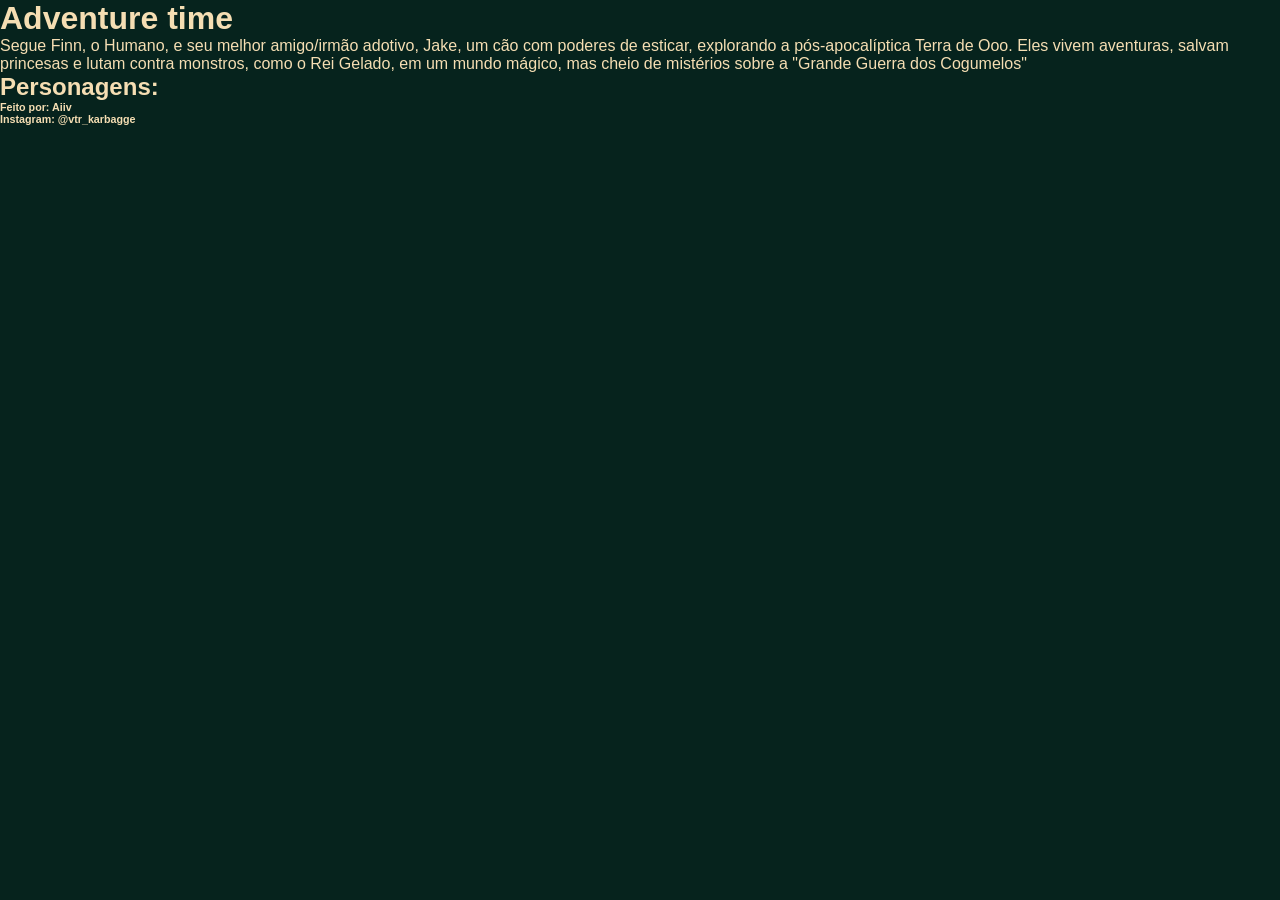
==== index.html @ f8a7b3e8 "atualizacao" ====
<!DOCTYPE html>
<html lang="pt-br">
<head>
    <meta charset="UTF-8">
    <meta name="viewport" content="width=device-width, initial-scale=1.0">
    <title>Adventure time </title>
    <link rel="stylesheet" href="style.css">
</head>
<body>
    <header>
        <h1>
            Adventure time
        </h1>

        <p>
            Segue Finn, o Humano, e seu melhor amigo/irmão adotivo, Jake, um cão com poderes de esticar, explorando a pós-apocalíptica Terra de Ooo. Eles vivem aventuras, salvam princesas e lutam contra monstros, como o Rei Gelado, em um mundo mágico, mas cheio de mistérios sobre a "Grande Guerra dos Cogumelos"
        </p>
    </header>

    <main>
        <h2>
            Personagens:
        </h2>

        <!--PARTE DAS IMAGENS, VERIFICAR COMO FAZER-->
    </main>

    <footer>
        <!--elemento de onda-->

        <h6>Feito por: Aiiv</h6>
        <h6>Instagram: @vtr_karbagge</h6>

        <!--elemento de onda-->
    </footer>
</body>
</html>
---- style.css ----
@charset "UTF-8";

:root{
    --cor1: #FFFDEE;
    --cor2: #E3EF26;
    --cor3: #E2FBCE;
    --cor4: #E3EF26;
    --cor5: #076653;
    --cor6: #E3EF26;
    --cor7: #076653;
    --cor8: #0C342C;
    --cor9: #06231D;
}

*{
    font-family: Arial, Helvetica, sans-serif;
    margin: 0;
    padding: 0;
    text-decoration: none;
    color: wheat; /*temporario*/
}

body{
    background-color: var(--cor9);
}
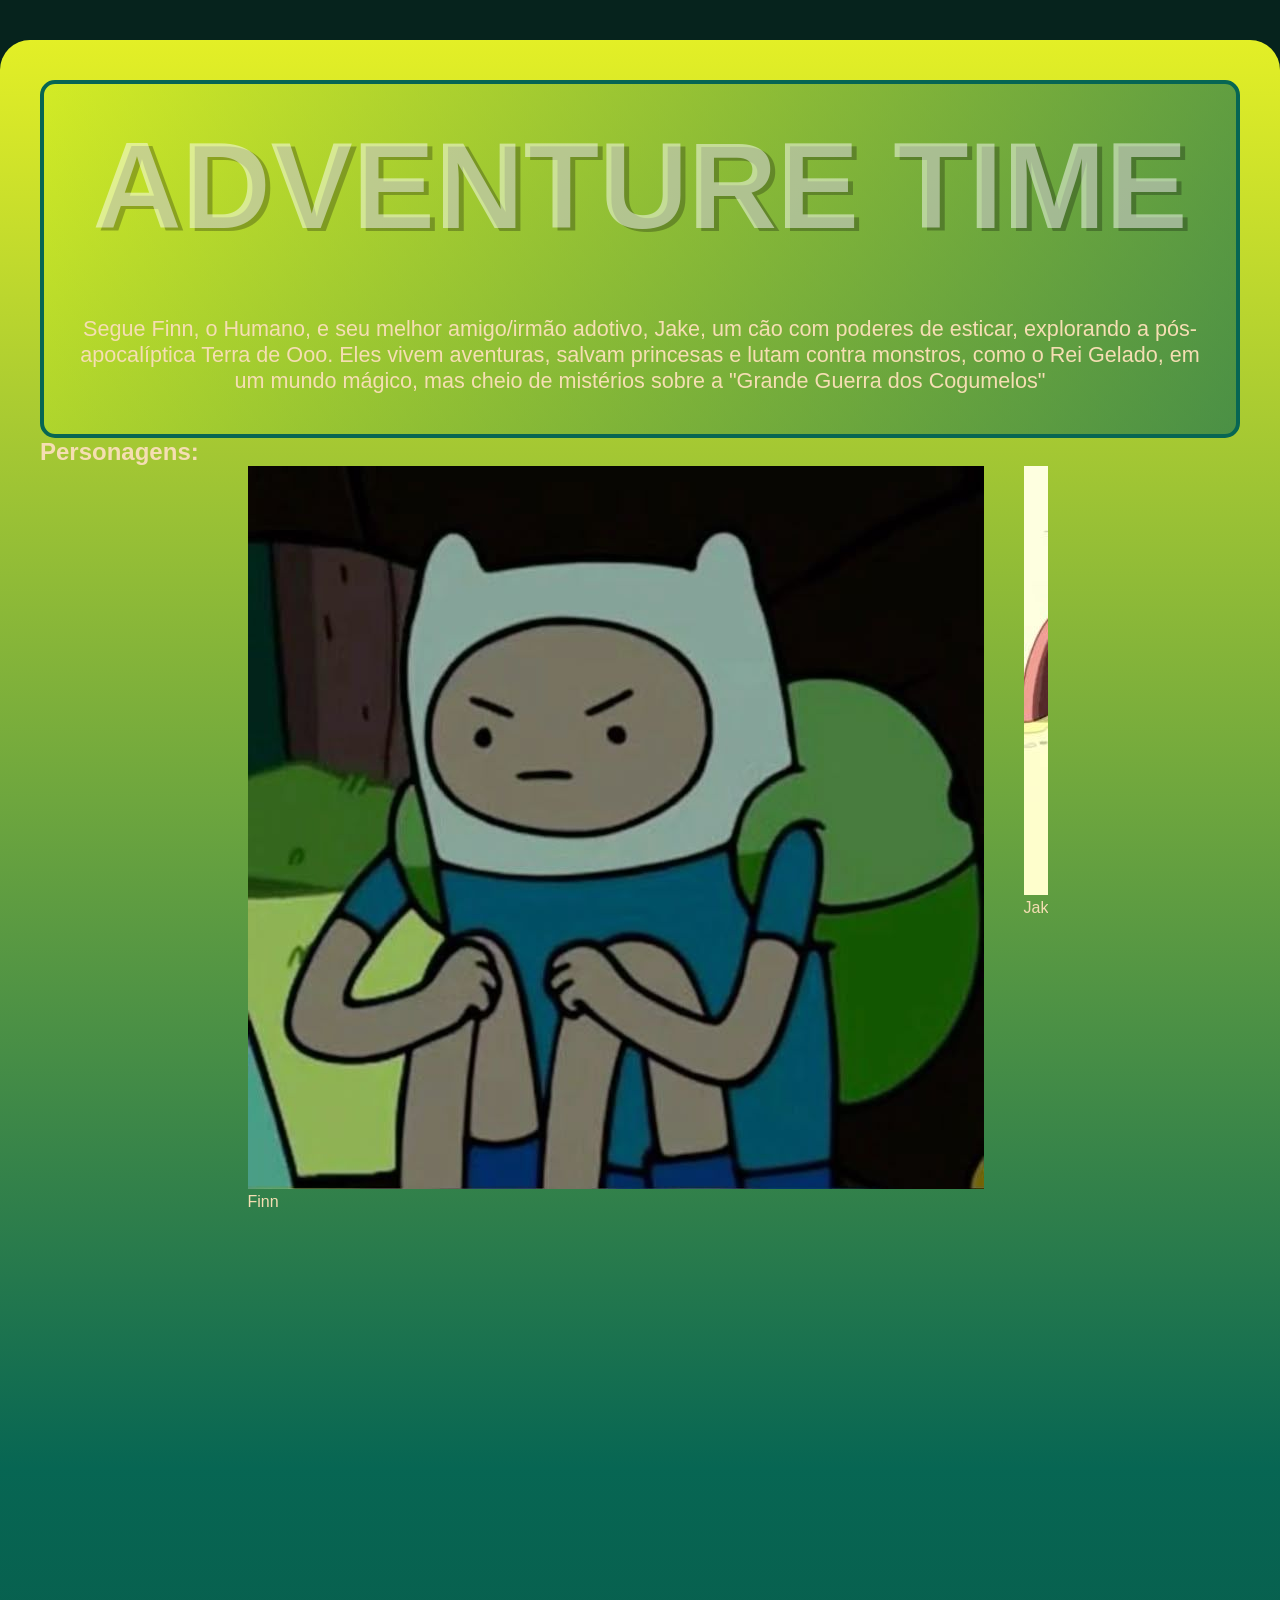
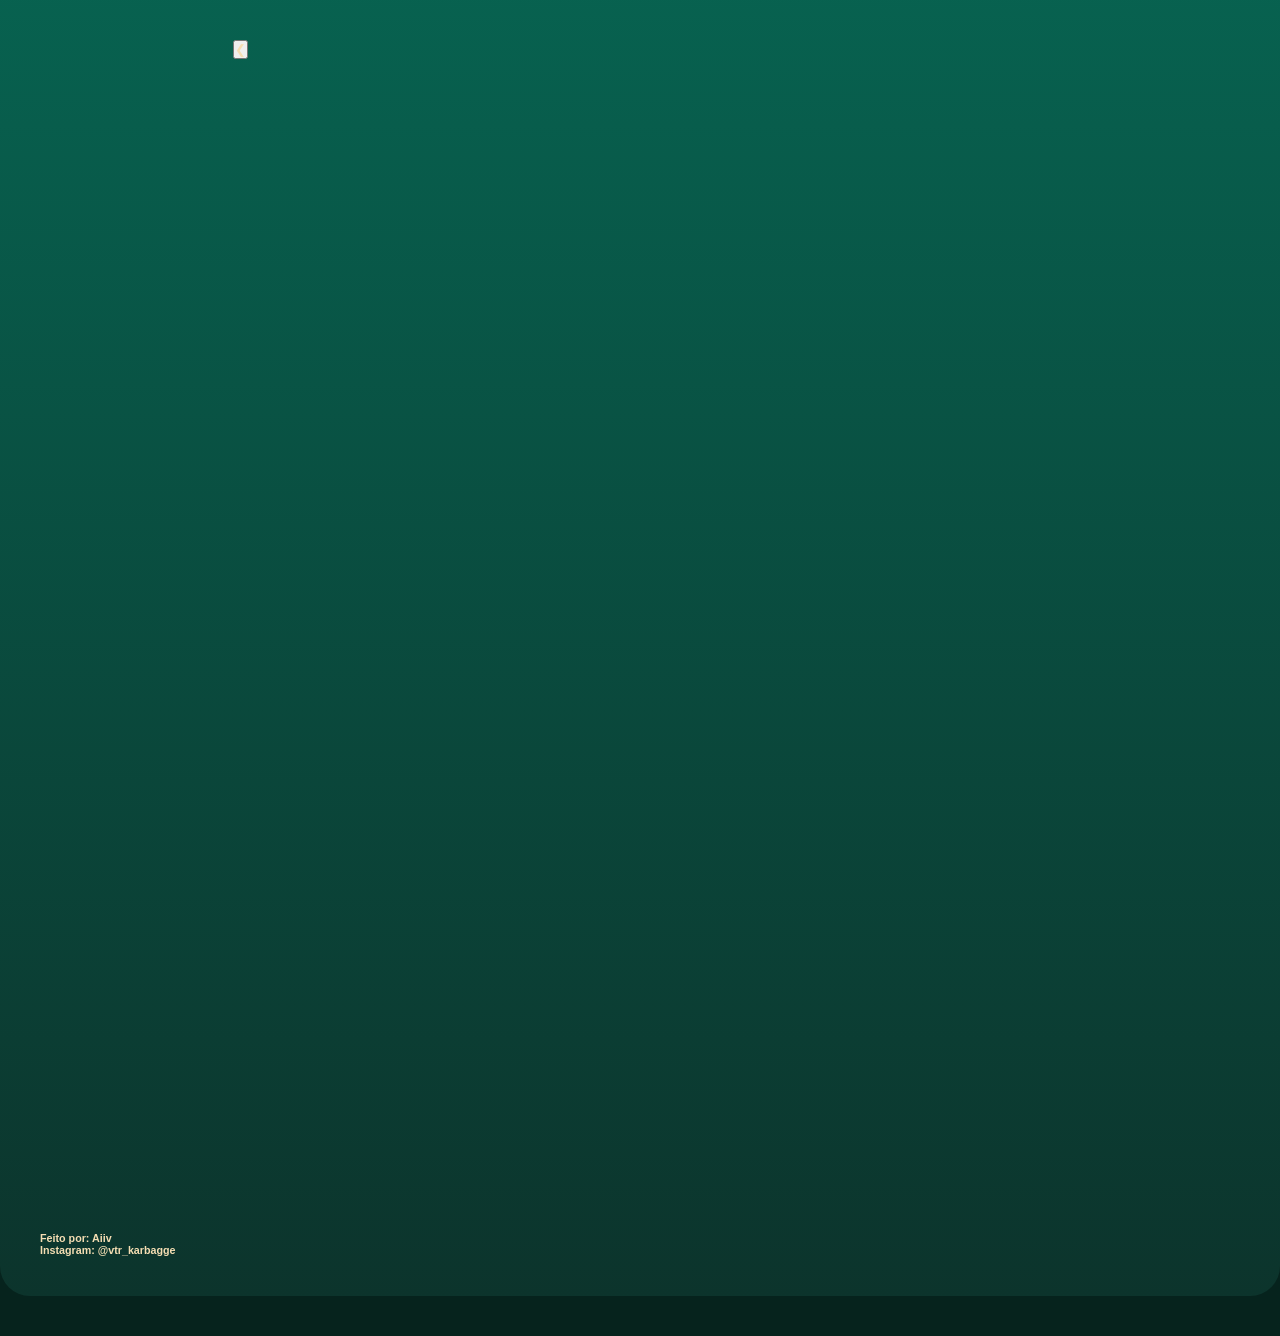
==== commit a22d221a: "titulo atualizaçao" ====
--- a/index.html
+++ b/index.html
@@ -7,31 +7,59 @@
     <link rel="stylesheet" href="style.css">
 </head>
 <body>
-    <header>
-        <h1>
-            Adventure time
-        </h1>
-
-        <p>
-            Segue Finn, o Humano, e seu melhor amigo/irmão adotivo, Jake, um cão com poderes de esticar, explorando a pós-apocalíptica Terra de Ooo. Eles vivem aventuras, salvam princesas e lutam contra monstros, como o Rei Gelado, em um mundo mágico, mas cheio de mistérios sobre a "Grande Guerra dos Cogumelos"
-        </p>
-    </header>
-
-    <main>
-        <h2>
-            Personagens:
-        </h2>
-
-        <!--PARTE DAS IMAGENS, VERIFICAR COMO FAZER-->
-    </main>
-
-    <footer>
-        <!--elemento de onda-->
-
-        <h6>Feito por: Aiiv</h6>
-        <h6>Instagram: @vtr_karbagge</h6>
-
-        <!--elemento de onda-->
-    </footer>
+    <div class="pagina-principal">
+        <header class="cabecalho">
+            <h1 class="titulo-principal">
+                ADVENTURE TIME
+            </h1>
+            <p class="sinopse">
+                Segue Finn, o Humano, e seu melhor amigo/irmão adotivo, Jake, um cão com poderes de esticar, explorando a pós-apocalíptica Terra de Ooo. Eles vivem aventuras, salvam princesas e lutam contra monstros, como o Rei Gelado, em um mundo mágico, mas cheio de mistérios sobre a "Grande Guerra dos Cogumelos"
+            </p>
+        </header>
+        <main>
+            <h2 class="titulo-dos-personagens">
+                Personagens:
+            </h2>
+            <div class="carrossel">
+                <button class="btn-esquerda">❮</button>
+                <div class="caixa-de-personagens1">
+                    <a href="pagfinn.html" class="personagem">
+                        <img src="midia/finn003.jpg" alt="imagem do finn">
+                        <p>Finn</p>
+                    </a>
+                    <a href="#" class="Personagens">
+                        <img src="midia/jake001.jpg" alt="imagem do jake">
+                        <p>Jake</p>
+                    </a>
+                    <a href="#">
+                        <img src="midia/bmo001.jpg" alt="imagem do bmo">
+                        <p>BMO</p>
+                    </a>
+        
+                    <div class="caixa-de-personagens2">
+                        <a href="#">
+                            <img src="midia/marceline001.jpg" alt="imagem da marceline">
+                            <p>Marceline</p>
+                        </a>
+                        <a href="#">
+                            <img src="midia/princesajujuba001.jpg" alt="imagem da pricesa jujuba">
+                            <p>Princesa Jujuba</p>
+                        </a>
+                        <a href="#">
+                            <img src="midia/magacacadora001.jpg" alt="imagem da maga caçadora">
+                            <p>Maga Caçadora</p>
+                        </a>
+                    </div>
+                <button class="btn-direita">❮</button>
+                </div>
+            </div>
+        </main>
+        <footer>
+            <!--elemento de onda-->
+            <h6>Feito por: Aiiv</h6>
+            <h6>Instagram: @vtr_karbagge</h6>
+            <!--elemento de onda-->
+        </footer>
+    </div>
 </body>
 </html>
--- a/style.css
+++ b/style.css
@@ -4,12 +4,9 @@
     --cor1: #FFFDEE;
     --cor2: #E3EF26;
     --cor3: #E2FBCE;
-    --cor4: #E3EF26;
-    --cor5: #076653;
-    --cor6: #E3EF26;
-    --cor7: #076653;
-    --cor8: #0C342C;
-    --cor9: #06231D;
+    --cor4: #076653;
+    --cor5: #0C342C;
+    --cor6: #06231D;
 }
 
 *{
@@ -21,5 +18,48 @@
 }
 
 body{
-    background-color: var(--cor9);
+    background-color: var(--cor6);
+}
+
+            /*PAGINA PRINCIPAL*/
+.pagina-principal{
+    max-width: 1200px;
+    margin: 40px auto;
+    background: linear-gradient(var(--cor2), var(--cor4), var(--cor5));
+    border-radius: 30px;
+    padding: 40px;
+}
+
+.cabecalho{
+    border: 4px solid var(--cor4); /*mudar a bordar pra gradiente */
+    border-radius: 15px;
+    background: linear-gradient(to right,#bfeb2154, #07665393);
+}
+
+.titulo-principal{
+    text-align: center;
+    font-size: 7.7em;
+    text-shadow: 5px 3px 0px rgba(0, 0, 0, 0.26);
+    padding: 30px;
+    color: #ffffff7c;
+}
+
+.sinopse{
+    text-align: center;
+    font-size: 1.35em;
+    padding: 30px 30px 40px 30px;
+}
+
+            /*CARROSSEL DE IMAGENS (INICIO)*/
+.carrossel{
+    display: flex; /*deixando as imagens em linha */
+    align-items: center;
+    justify-content: center;
+}
+
+.caixa-de-personagens1{
+    display: flex;
+    gap: 40px;
+    overflow: hidden;
+    width: 800px;
 }
